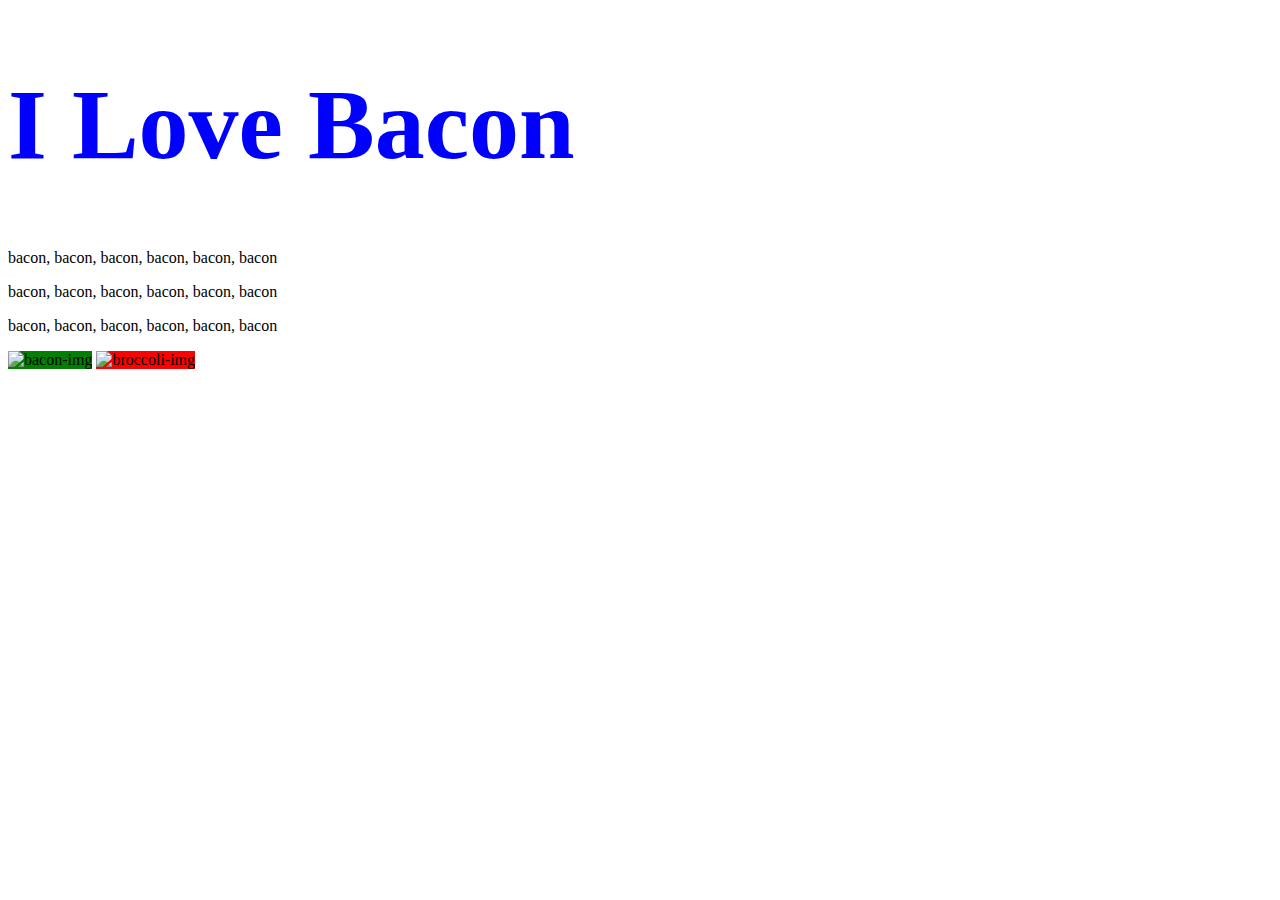
==== CSS - Bacon Fansite/index.html @ 6dd61e78 "add css colors" ====
<!DOCTYPE html>
<html>

<head>
  <meta charset="utf-8">
  <title>Bacon Fansite</title>
  <link rel="stylesheet" type="text/css" href="css/styles.css">
</head>

<body>
  <h1 id="heading">I Love Bacon</h1>
  <p>bacon, bacon, bacon, bacon, bacon, bacon</p>
  <p>bacon, bacon, bacon, bacon, bacon, bacon</p>
  <p>bacon, bacon, bacon, bacon, bacon, bacon</p>
  <img class="bacon" src="https://emojipedia-us.s3.amazonaws.com/thumbs/240/apple/118/bacon_1f953.png" alt="bacon-img">
  <img class="broccoli" src="https://emojipedia-us.s3.dualstack.us-west-1.amazonaws.com/thumbs/240/apple/237/broccoli_1f966.png" alt="broccoli-img">
</body>

</html>
---- CSS - Bacon Fansite/css/styles.css ----
/*********************TAG SELECTORS***************/

h1 {
	color: red;
	font-size: 100px;
}

img {
	background-color: red;
}

/*********************CLASS SELECTORS***************/

.bacon {
	background-color: green;
}

.broccoli {
	background-color: red;
}

/*********************ID SELECTORS******************/

#heading {
	color: blue;
}
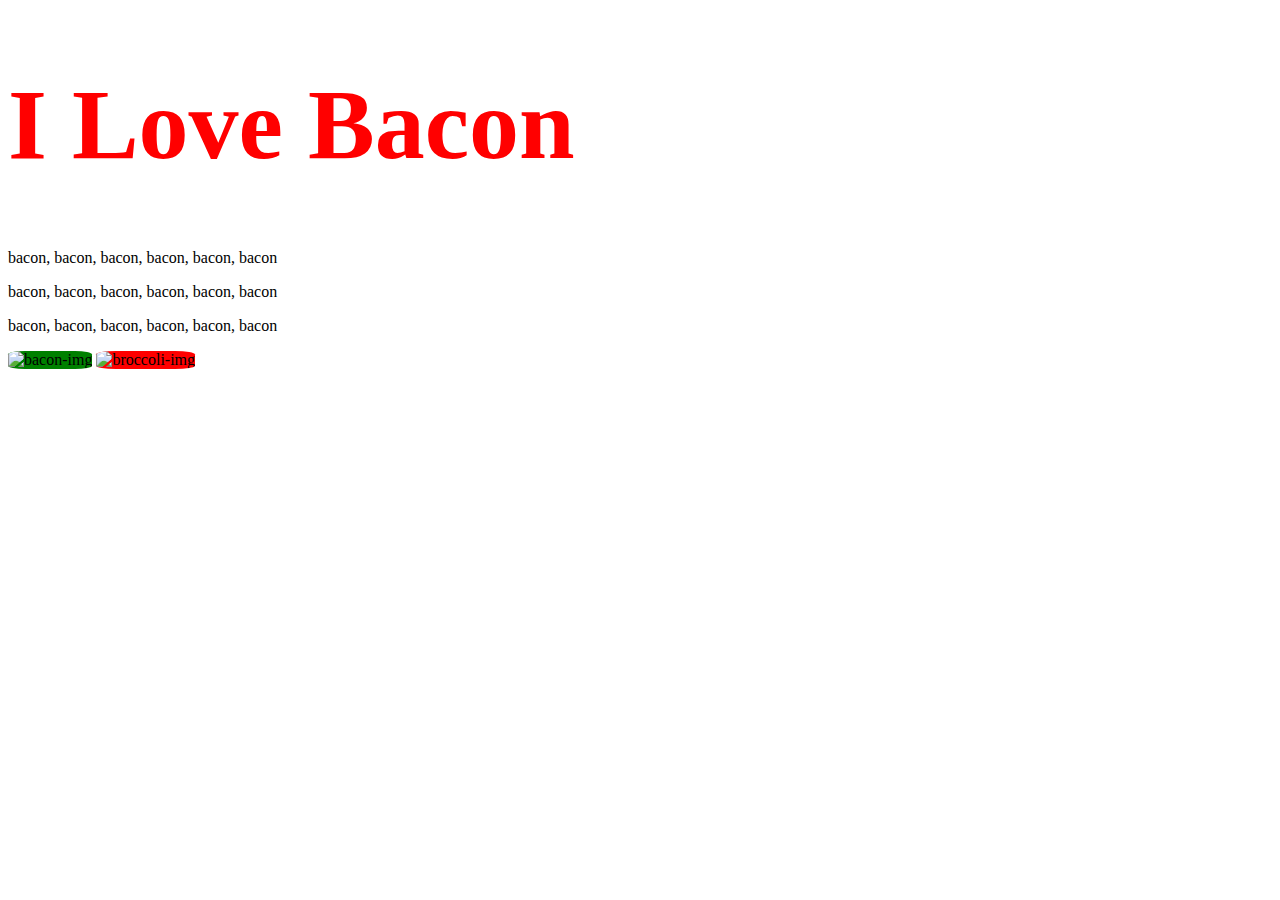
==== commit 939f6e57: "add remedial css" ====
--- a/CSS - Bacon Fansite/index.html
+++ b/CSS - Bacon Fansite/index.html
@@ -12,8 +12,8 @@
   <p>bacon, bacon, bacon, bacon, bacon, bacon</p>
   <p>bacon, bacon, bacon, bacon, bacon, bacon</p>
   <p>bacon, bacon, bacon, bacon, bacon, bacon</p>
-  <img class="bacon" src="https://emojipedia-us.s3.amazonaws.com/thumbs/240/apple/118/bacon_1f953.png" alt="bacon-img">
-  <img class="broccoli" src="https://emojipedia-us.s3.dualstack.us-west-1.amazonaws.com/thumbs/240/apple/237/broccoli_1f966.png" alt="broccoli-img">
+  <img class="bacon circular" src="https://emojipedia-us.s3.amazonaws.com/thumbs/240/apple/118/bacon_1f953.png" alt="bacon-img">
+  <img class="broccoli circular" src="https://emojipedia-us.s3.dualstack.us-west-1.amazonaws.com/thumbs/240/apple/237/broccoli_1f966.png" alt="broccoli-img">
 </body>
 
 </html>
--- a/CSS - Bacon Fansite/css/styles.css
+++ b/CSS - Bacon Fansite/css/styles.css
@@ -5,8 +5,8 @@
 	font-size: 100px;
 }
 
-img {
-	background-color: red;
+img:hover {
+	background-color: gold;
 }
 
 /*********************CLASS SELECTORS***************/
@@ -19,8 +19,12 @@
 	background-color: red;
 }
 
+.circular {
+	border-radius: 20%;
+}
+
 /*********************ID SELECTORS******************/
 
 #heading {
-	color: blue;
+	color: red;
 }